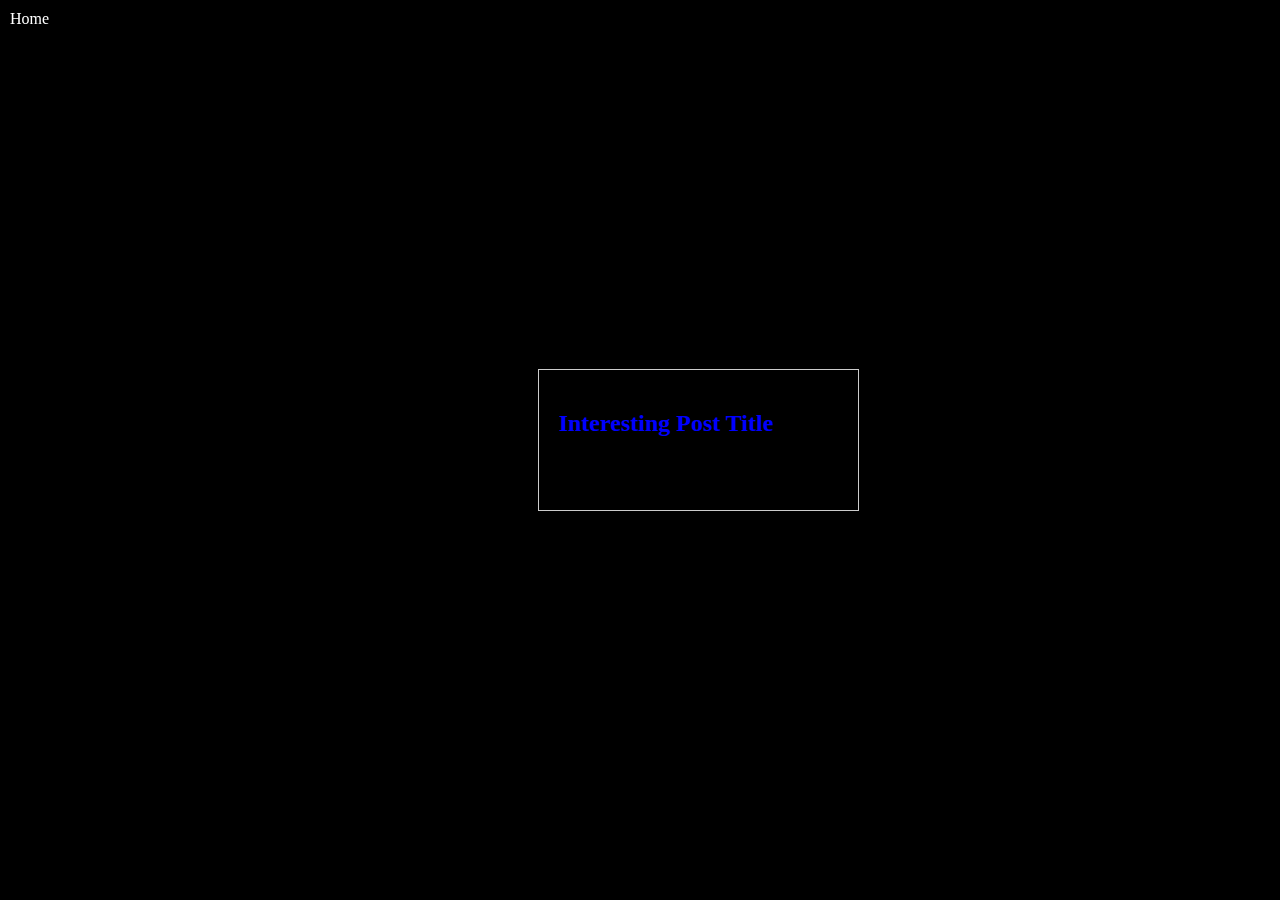
==== blog.html @ d7f168dd "blog" ====
<!DOCTYPE html>
<html>
<head>
  <title>My Awesome Blog</title>
  <link rel="stylesheet" href="styles.css"> 
</head>
<body>
  <nav>
    <a href="index.html">Home</a> 
  </nav>

  <h1>My Blog</h1>

  <div class="blog-post">
    <h2>Interesting Post Title</h2>
    <p>This is where your blog post content goes...</p>
  </div>

</body>
</html>
---- styles.css ----
body {
  background-color: #000;
  display: flex;
  justify-content: center;
  align-items: center;
  min-height: 100vh;
  margin: 0;
  overflow: hidden; 
}

.container {
  position: relative;
  width: 300px;
  height: 300px;
}

/* --- Celestial Bodies --- */

.sun {
  background-color: #ffbb33; 
  border-radius: 50%;
  width: 80px;
  height: 80px;
  position: absolute;
  top: 50%;
  left: 50%;
  transform: translate(-40%, -520px); /* Adjusted position */
  animation: orbit 1s linear infinite; /* Slower orbit */

  box-shadow: 0 0 50px #ffbb33; 
}

.orbiting-sun {
  background-color: #ff5500; 
  border-radius: 50%;
  width: 40px;
  height: 40px;
  position: absolute;
  top: 50%;
  left: 50%;
  transform: translate(-440%, -520px); /* Adjusted position */
  animation: orbit 0.000021s linear infinite; /* Slower orbit */
}

.black-hole {
  background-color: black;
  border-radius: 50%;
  width: 30px;
  height: 30px;
  position: absolute;
  top: 120px;
  left: 140px; 
  box-shadow: 22px 22px 4 30px #000; 
  animation: warp 2s ease-in-out infinite alternate; /* New animation */
}

.black-hole4 {
    background-color: rgb(220, 47, 47);
    border-radius: 50%;
    width: 30px;
    height: 30px;
    position: absolute;
    top: 110px;
    left: 140px; 
    box-shadow: 22px 22px 4 30px #000; 
    animation: warp2s ease-in-out infinite alternate;
 cubic-bezier(0.39, 0.575, 0.565, 1) ease-in-out infinite alternate; /* New animation */
  }

@keyframes orbit {
  0% { transform: rotate(0deg) translate(100px, 0); }
  100% { transform: rotate(360deg) translate(100px, 0); }
}

@keyframes warp { /* Black hole warp effect */
  0% { transform: scale(1); }
  100% { transform: scale(0.8); }
}

/* ... (Other styles for orbs, spaceship, etc.) ... */

/* --- New System --- */

.left-system {
  position: absolute; 
  left: 5%; 
  top: 60%; 
  transform: translateX(-100%); 
}

.left-system .sun { /* Smaller, faster sun */
  width: 60px;
  height: 60px;
}

.left-system .orbiting-sun { /* Faster orbit */
  animation: orbit 6s linear infinite; 
  transform: translate(-50%, -80px); /* Adjusted position */
}

/* --- Giraffe with Legs --- */

.giraffe {
  position: absolute;
  top: 50px;
  left: 50px;
  width: 20px;
  height: 60px;
  background-color: orange;
  transform: rotate(45deg); 
}

.giraffe::before { /* Head */
  content: "";
  position: absolute;
  top: -10px;
  left: 50%;
  transform: translateX(-50%);
  width: 15px;
  height: 15px;
  background-color: orange;
  border-radius: 50%;
}

.giraffe::after { /* Neck */
  content: "";
  position: absolute;
  top: 0;
  left: 50%;
  transform: translateX(-50%);
  width: 10px;
  height: 30px;
  background-color: orange;
}

.giraffe .leg { /* Leg style */
  position: absolute;
  bottom: 0;
  width: 5px;
  height: 15px;
  background-color: orange;
}

.giraffe .leg:nth-child(1) { left: 10%; }
.giraffe .leg:nth-child(2) { left: 40%; }
.giraffe .leg:nth-child(3) { left: 60%; }
.giraffe .leg:nth-child(4) { left: 90%; }

/* ... (Your existing styles) ... */

/* Golden Octopus */
.octopus {
  position: absolute;
  right: 5%; /* Adjust right position */
  top: 50%;
  transform: translateY(-50%); /* Center vertically */
  width: 150px;
  height: 120px;
}

.octopus .head {
  width: 60px;
  height: 60px;
  background-color: rgba(212, 175, 55, 0.8);
  border-radius: 60% 60% 40% 40%;
  transform: rotate(20deg);
}

.octopus .eye { 
    width: 15px;
    height: 15px;
    background-color: #111; /* Very dark, almost black eyes */
    border-radius: 50%;
    position: absolute;
    top: 25px;
    box-shadow: 0 0 5px rgba(0, 0, 0, 0.7); /* Subtle eye shine */
  }  

.octopus .eye.left {
  left: 15px;
}

.octopus .eye.right {
  right: 15px;
}

.octopus .arm {
    width: 120px; /* Longer arms */
    height: 12px; /* Thicker at the base */
    background-color: rgba(212, 175, 55, 0.8); /* Matching translucency */
    border-radius: 50% 50% 0 0;
    position: absolute;
    bottom: 10px; /* Start lower for more head prominence */
    transform-origin: 50% 100%;
    animation: tentacle-wave 4s linear infinite alternate; /* Slower wave */
  }
  

.octopus .arm-1 { left: 0;  transform: rotate(-45deg); animation-delay: 0.1s; }
.octopus .arm-2 { left: 15%; transform: rotate(-30deg); animation-delay: 0.2s; }
.octopus .arm-3 { left: 30%; transform: rotate(-15deg); animation-delay: 0.3s; }
.octopus .arm-4 { left: 45%; transform: rotate(0deg);   animation-delay: 0.4s; }
.octopus .arm-5 { left: 55%; transform: rotate(15deg);  animation-delay: 0.5s; }
.octopus .arm-6 { left: 70%; transform: rotate(30deg);  animation-delay: 0.6s; }
.octopus .arm-7 { left: 85%; transform: rotate(45deg);  animation-delay: 0.7s; }
.octopus .arm-8 { left: 100%; transform: rotate(60deg); animation-delay: 0.8s; }

/* Tentacle Wave Animation */
@keyframes tentacle-wave {
    0% { transform: rotate(0deg) translateY(0); }
    50% { transform: rotate(10deg) translateY(-5px); } /* Upward curve */
    100% { transform: rotate(-5deg) translateY(0); } /* Slight backswing */
  }

  /* ... (Your existing styles) ... */
  
 /* Big House */
 .house {
   position: absolute;
   right: 5%; 
   top: 60%; 
   transform: translateY(-50%); 
   width: 320px; /* Width is 4 times larger */
   height: 240px; /* Height is 4 times larger */
 }
 
 .house .roof {
   width: 0;
   height: 0;
   border-left: 160px solid transparent; /* Border size increased 4x */
   border-right: 160px solid transparent; /* Border size increased 4x */
   border-bottom: 120px solid brown; /* Border size increased 4x */
   position: absolute;
   top: 0;
   left: 0;
 }
 
 .house .walls {
   width: 320px; /* Width increased 4x */
   height: 120px; /* Height increased 4x */
   background-color: beige; 
   position: absolute;
   bottom: 0;
   left: 0;
 }
 
 .house .door {
   width: 60px; /* Width increased 4x */
   height: 80px; /* Height increased 4x */
   background-color: saddlebrown; 
   position: absolute;
   bottom: 5px;
   left: 120px; /* Adjusted position for larger house */
 }
 
 .house .window {
   width: 40px; /* Width increased 4x */
   height: 40px; /* Height increased 4x */
   background-color: lightblue; 
   position: absolute;
   top: 40px; /* Adjusted position for larger house */
 }
 
/* ... (Your other styles) ... */

.house .window.left { 
  left: 60px; 
  width: 60px; /* Adjust size as needed */
  height: 60px;
  background-color: black; /* Base color for space */
  border-radius: 50%; /* Make it circular */
  overflow: hidden; /* Hide content that overflows */
}

.house .window.left::before {
  content: '';
  position: absolute;
  top: 50%;
  left: 50%;
  transform: translate(-50%, -50%);
  width: 70px; /* Slightly larger than the window */
  height: 70px;
  background: radial-gradient(
    circle, 
    rgba(0, 0, 255, 0.8), /* Blue-ish center */
    rgba(0, 0, 0, 0) 70% /* Fades to transparent */
  );
  filter: blur(10px); /* Add a blur effect */
}

 
 .house .window.right {
   right: 60px; /* Adjusted position for larger house */
 }
 
 /* ... (Your other CSS styles) ... */
 
 /* Spaceship Docked */
 .spaceship {
   width: 50px;
   height: 20px;
   background-color: #ccc;
   position: absolute;
   top: 50%; /* Align with house vertically */
   right: 380px; /* Adjust based on house position */
   transform: translateY(-50%) rotate(90deg); /* Rotate for landing */
   animation: none; /* Remove flying animation */
 }
 
 /* Optional: Landing Gear */
 .spaceship::after {
   content: '';  background-color: rgb(37, 16, 223);

   position: absolute;
   bottom: -5px;
   left: 50%;
   transform: translateX(50%);
   width: 10px;
   height: 5px;
   background-color: rgb(37, 16, 223);
 }.spaceship::before {
  content: '';
  position: absolute;
  bottom: -5px;
  right: 50%;
  transform: translateX(-50%);
  width: 10px;
  height: 5px;
  background-color: rgb(37, 16, 223);
}

 

 /* ... (Your existing styles) ... */
 
 /* Chase Scene */
 .chase-scene {
   position: absolute;
   bottom: 20px; /* Position above the bottom */
   left: 0;
   width: 100%;
   height: 80px; /* Adjust height as needed */
   overflow: hidden; /* Hide elements that move outside */
 }
 
 /* Cat */
 .cat {
   width: 40px;
   height: 30px;
   background-color: orange;
   position: absolute;
   right: -50px; /* Start off-screen to the right */
   bottom: 10px;
   animation: run 5s linear infinite; /* Adjust speed as needed */
 }
 
 /* Dog */
 .dog {
   width: 50px;
   height: 40px;
   background-color: brown;
   position: absolute;
   right: -80px; /* Start further off-screen */
   bottom: 5px;
   animation: run 4s linear infinite; /* Slightly faster than the cat */
 }
 
 /* Running Animation */
 @keyframes run {
   0% { transform: translateX(0); }
   100% { transform: translateX(-120vw); } /* Move across the screen */
 }
 
 .blog-post {
   border: 1px solid #ccc;
   padding: 20px;
   margin-bottom: 20px;
 }
 
 .blog-post h2 {
   color: blue;
 }
 
 /* ... (Your other styles) ... */
 
 nav {
   background-color: rgba(0, 0, 0, 0.5); /* Semi-transparent black */
   padding: 10px;
   position: fixed; /* Keep it at the top */
   top: 0;
   left: 0;
   width: 100%;
 }
 
 nav a {
   color: white;
   text-decoration: none;
   margin-right: 20px;
 }
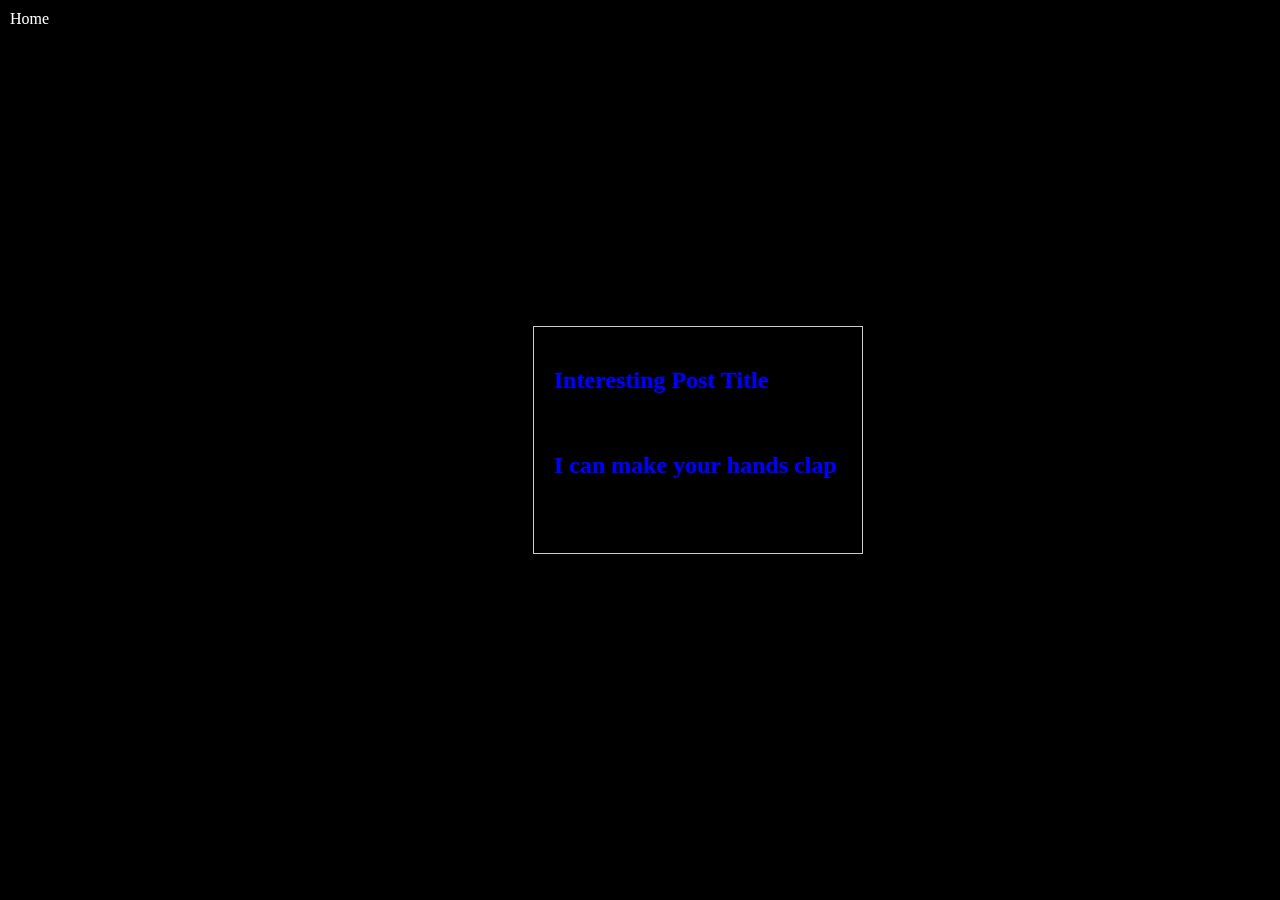
==== commit a8ccc9cc: "keplerian" ====
--- a/blog.html
+++ b/blog.html
@@ -11,9 +11,14 @@
 
   <h1>My Blog</h1>
 
-  <div class="blog-post">
+    <div class="blog-post">
     <h2>Interesting Post Title</h2>
     <p>This is where your blog post content goes...</p>
+
+    <div class="blog-post2">
+        <h2>I can make your hands clap</h2>
+        <p>Ta da da da ta da da da ta da da ta da da ta da</p>
+
   </div>
 
 </body>
